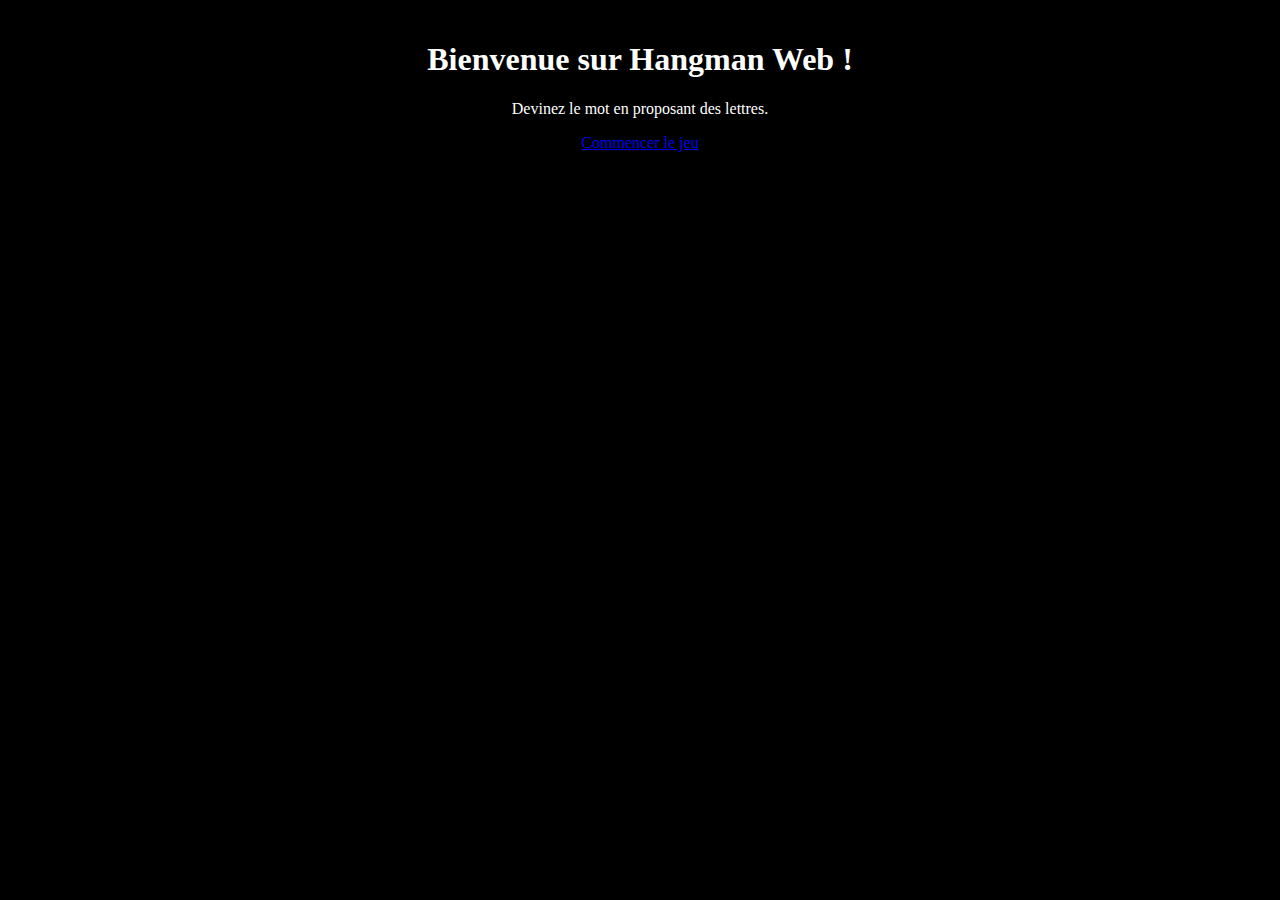
==== hangmann web/template/index.html @ 6e4e6e6d "Add files via upload" ====
<!DOCTYPE html>
<html lang="fr">

<head>
     <meta charset="UTF-8">
     <meta name="viewport" content="width=device-width, initial-scale=1.0">
     <title>Hangman Home</title>
     <link href="css/style.css" rel="stylesheet" type="text/css" />
</head>

<body>
     <h1>Bienvenue sur Hangman Web !</h1>
     <p>Devinez le mot en proposant des lettres.</p>
     <a href="/hangman?level=facile">Commencer le jeu</a>
</body>

</html>
---- hangmann web/template/css/style.css ----
body {
     background-color: #000;
     color: #fff;
     font-family: 'Press Start 2P', cursive;
     text-align: center;
     padding: 20px;
     margin: 0;
}

h1,
h2 {
     color: #fff;
}

button {
     background-color: #ff0000;
     color: white;
     border: none;
     padding: 10px 20px;
     font-size: 16px;
     cursor: pointer;
     border-radius: 5px;
}

button:hover {
     background-color: #ff3333;
}

input[type="text"] {
     padding: 10px;
     font-size: 16px;
     border-radius: 5px;
     border: 1px solid #ccc;
     margin-bottom: 20px;
     width: 50%;
}

@media (max-width: 600px) {
     body {
          padding: 10px;
     }

     input[type="text"] {
          width: 80%;
     }

     button {
          width: 100%;
     }
}
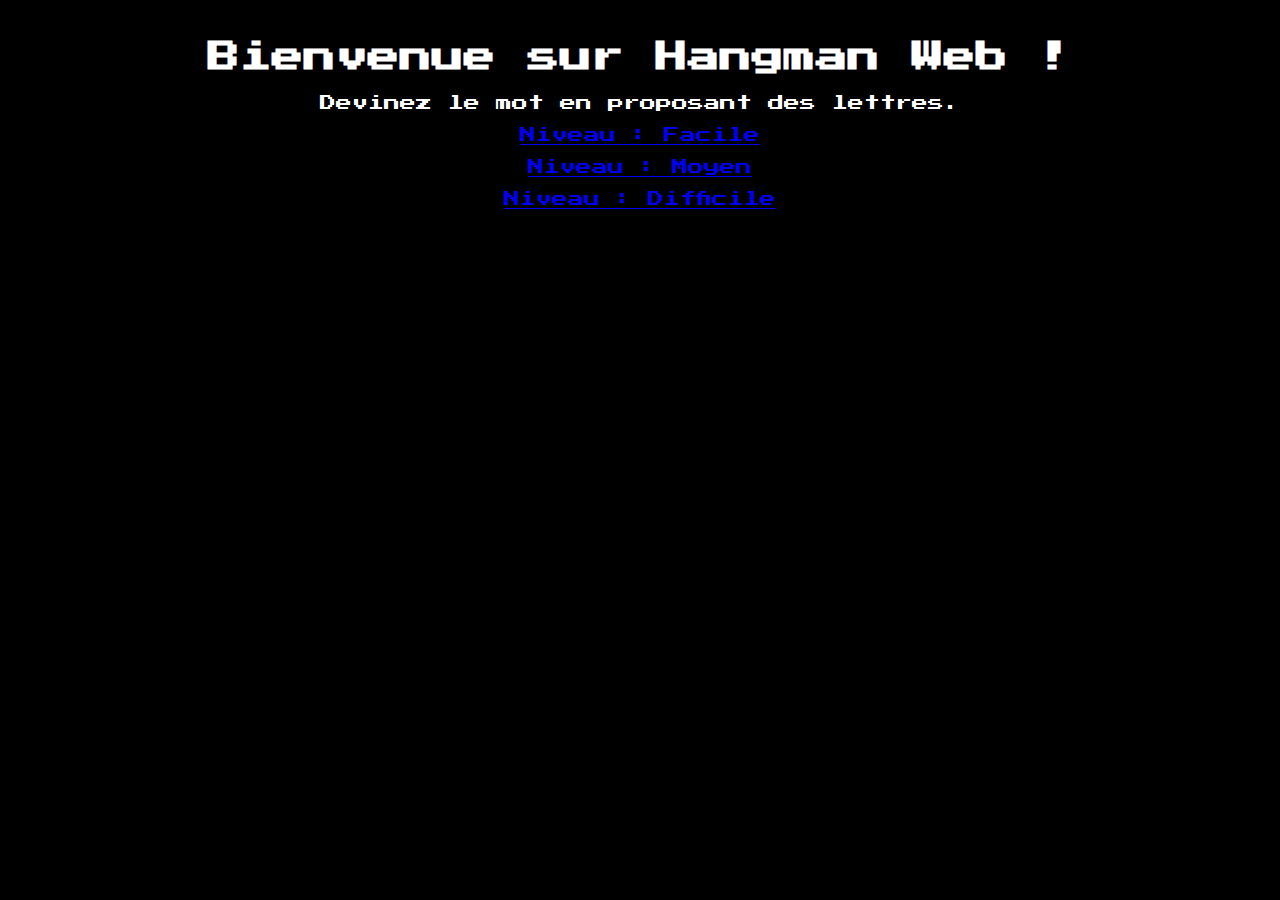
==== commit 4cd0810f: "Add files via upload" ====
--- a/hangmann web/template/index.html
+++ b/hangmann web/template/index.html
@@ -6,12 +6,16 @@
      <meta name="viewport" content="width=device-width, initial-scale=1.0">
      <title>Hangman Home</title>
      <link href="css/style.css" rel="stylesheet" type="text/css" />
+     <link href="https://fonts.googleapis.com/css2?family=Press+Start+2P&display=swap" rel="stylesheet">
 </head>
 
 <body>
      <h1>Bienvenue sur Hangman Web !</h1>
      <p>Devinez le mot en proposant des lettres.</p>
-     <a href="/hangman?level=facile">Commencer le jeu</a>
+     <a href="/hangman?NewGame=facile">Niveau : Facile</a>
+     <p> <a href="/hangman?NewGame=moyen">Niveau : Moyen</a></p>
+     <p> <a href="/hangman?NewGame=difficile">Niveau : Difficile</a></p>
+
 </body>
 
 </html>